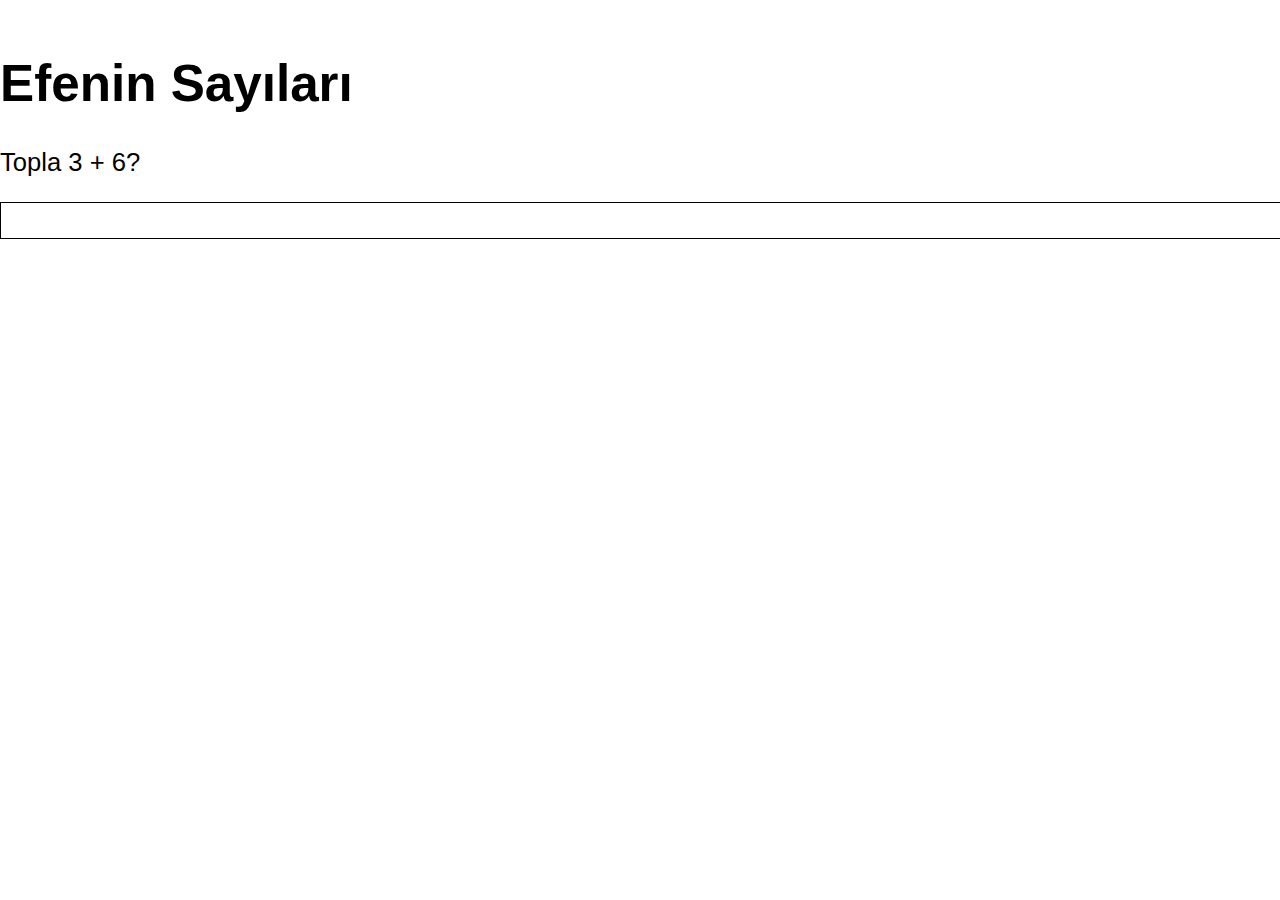
==== index.html @ 13015bf3 "ilk hali" ====
<!DOCTYPE html>
<html>
<head>
<title>Math Game</title>
<style>
body {
  font-family: sans-serif;
  font-size: 2vw;
  max-width: 100%;
  margin: 0 auto;
}

.container {
  width: 100%;
  height: 100%;
  display: flex;
  flex-direction: column;
}

.question {
  margin-top: 20px;
}

.answer-input {
  width: 100%;
  padding: 10px;
  border: 1px solid black;
}

.correct {
  color: green;
}

.wrong {
  color: red;
}
</style>
</head>
<body>
<div class="container">
  <div class ="question">
    <h1>Efenin Sayıları<br></h1>
    <p>Topla <span id="num1"></span> + <span id="num2"></span>?</p>
    <input type="text" id="answer" class="answer-input">
  </div>
  <div id="result"></div>
</div>
<script>
var num1 = Math.floor(Math.random() * 10);
var num2 = Math.floor(Math.random() * 10);

var question = document.querySelector(".question");
var answerInput = document.querySelector("#answer");
var result = document.querySelector("#result");

function generateQuestion() {
  num1 = Math.floor(Math.random() * 10);
  num2 = Math.floor(Math.random() * 10);

  question.querySelector("span").textContent = num1;
  question.querySelector("span").nextElementSibling.textContent = num2;
}

function checkAnswer() {
  var answer = parseInt(answerInput.value);

  if (answer === num1 + num2) {
    result.classList.add("correct");
    result.textContent = "Doğru!";
    result.style.color = "green";
    setTimeout(generateQuestion, 4000);
  } else {
    result.classList.add("wrong");
    result.textContent = "Yanlış!";
    result.style.color = "red";
  }
  answerInput.value = "";
}

answerInput.addEventListener("keyup", function(event) {
  if (event.keyCode === 13) {
    checkAnswer();
  }
});

generateQuestion();
</script>
</body>
</html>
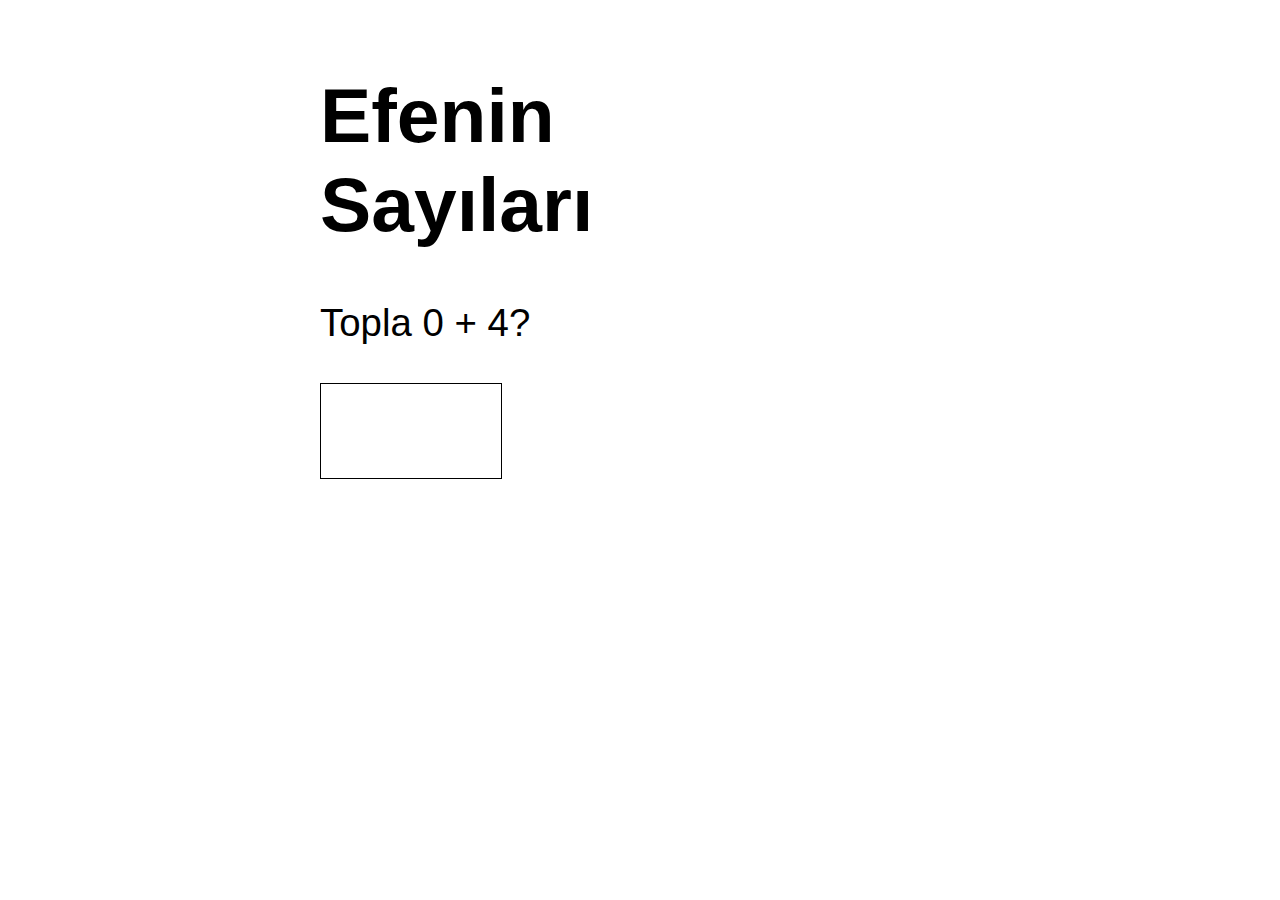
==== commit d498f40d: "Font büyütüldü ve hatalar düzeltildi" ====
--- a/index.html
+++ b/index.html
@@ -1,18 +1,18 @@
 <!DOCTYPE html>
 <html>
 <head>
-<title>Math Game</title>
+<title>Matematik Oyunu</title>
 <style>
 body {
   font-family: sans-serif;
-  font-size: 2vw;
-  max-width: 100%;
+  font-size: 3vw;
+  max-width: 50%;
   margin: 0 auto;
 }
 
 .container {
-  width: 100%;
-  height: 100%;
+  width: 50%;
+  height: 50%;
   display: flex;
   flex-direction: column;
 }
@@ -22,7 +22,8 @@
 }
 
 .answer-input {
-  width: 100%;
+  width: 50%;
+  font-size: 5vw;
   padding: 10px;
   border: 1px solid black;
 }
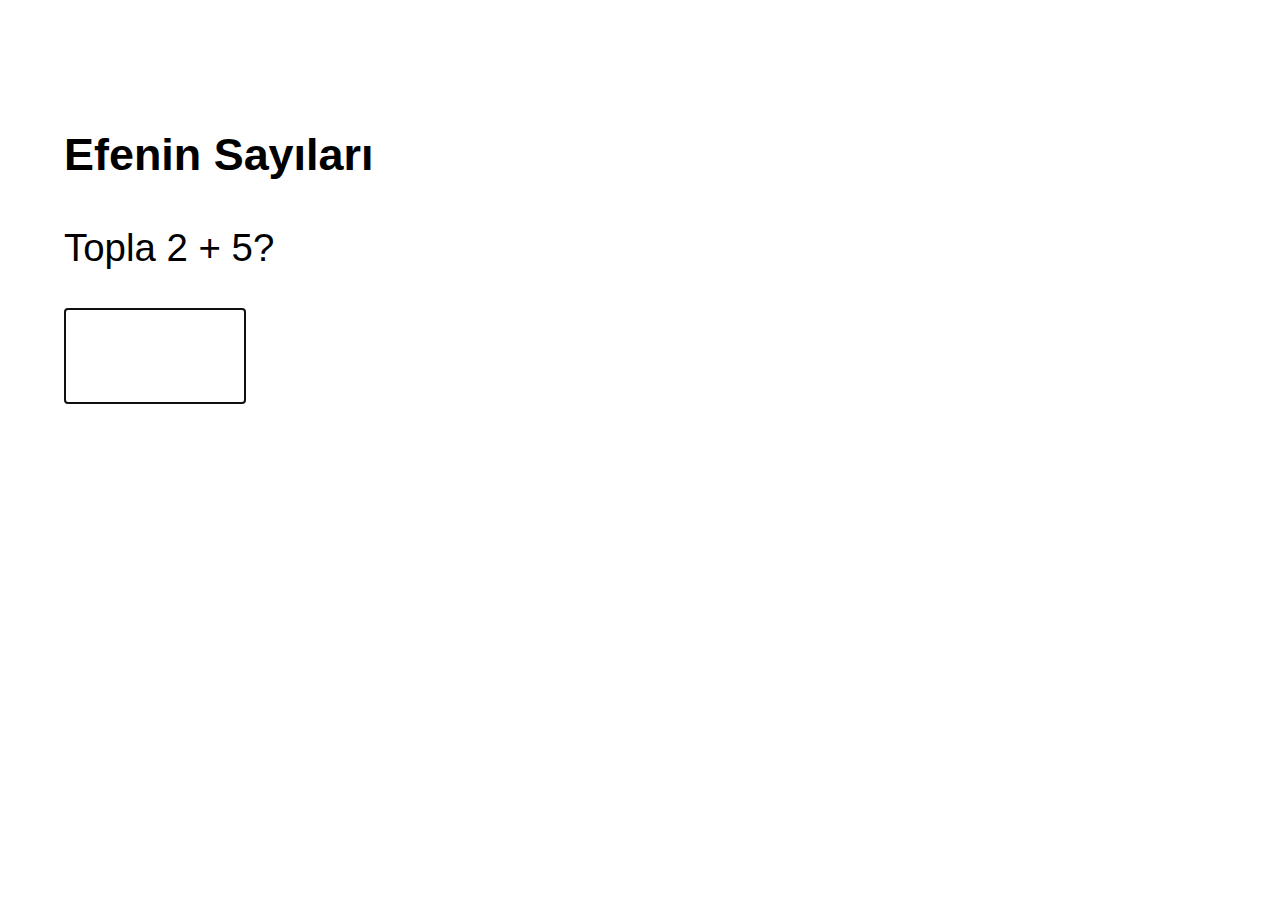
==== commit 1b237e14: "Focus eklendi ve düzeltmeler ..." ====
--- a/index.html
+++ b/index.html
@@ -7,7 +7,7 @@
   font-family: sans-serif;
   font-size: 3vw;
   max-width: 50%;
-  margin: 0 auto;
+  margin: 5%;
 }
 
 .container {
@@ -40,9 +40,9 @@
 <body>
 <div class="container">
   <div class ="question">
-    <h1>Efenin Sayıları<br></h1>
+    <h3>Efenin Sayıları<br></h3>
     <p>Topla <span id="num1"></span> + <span id="num2"></span>?</p>
-    <input type="text" id="answer" class="answer-input">
+    <input type="text" id="answer" class="answer-input" autofocus>
   </div>
   <div id="result"></div>
 </div>
@@ -55,14 +55,21 @@
 var result = document.querySelector("#result");
 
 function generateQuestion() {
-  num1 = Math.floor(Math.random() * 10);
-  num2 = Math.floor(Math.random() * 10);
+    
+    num1 = Math.floor(Math.random() * 10);
+  do {
+    num2 = Math.floor(Math.random() * 10);
+  } while (num1 + num2 > 10);
 
+  result.textContent = "";
   question.querySelector("span").textContent = num1;
   question.querySelector("span").nextElementSibling.textContent = num2;
+
+  answerInput.focus();
 }
 
 function checkAnswer() {
+
   var answer = parseInt(answerInput.value);
 
   if (answer === num1 + num2) {
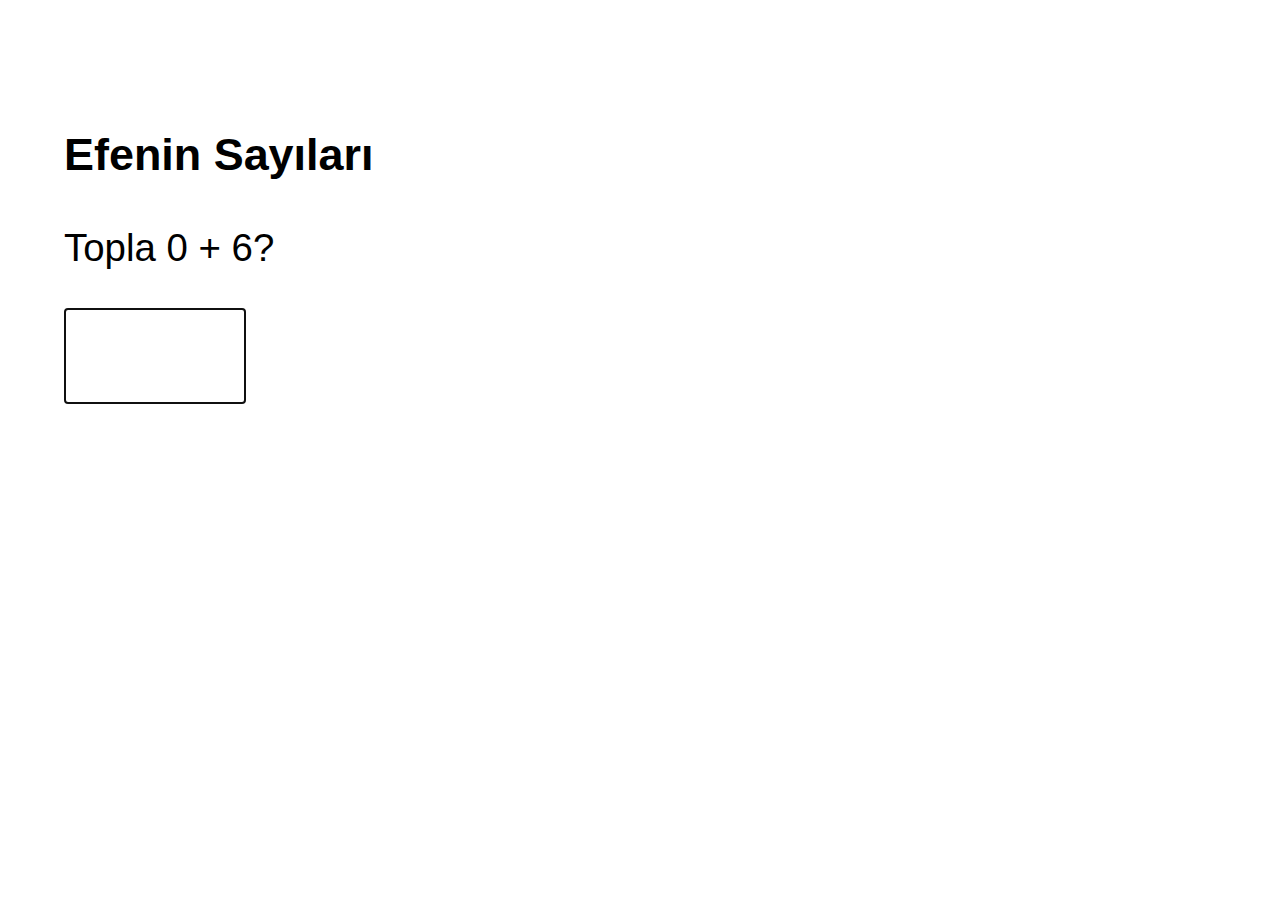
==== commit 0e25b488: "Style dosyası eklendi" ====
--- a/index.html
+++ b/index.html
@@ -2,40 +2,7 @@
 <html>
 <head>
 <title>Matematik Oyunu</title>
-<style>
-body {
-  font-family: sans-serif;
-  font-size: 3vw;
-  max-width: 50%;
-  margin: 5%;
-}
-
-.container {
-  width: 50%;
-  height: 50%;
-  display: flex;
-  flex-direction: column;
-}
-
-.question {
-  margin-top: 20px;
-}
-
-.answer-input {
-  width: 50%;
-  font-size: 5vw;
-  padding: 10px;
-  border: 1px solid black;
-}
-
-.correct {
-  color: green;
-}
-
-.wrong {
-  color: red;
-}
-</style>
+<link rel="stylesheet" href="style.css">
 </head>
 <body>
 <div class="container">
--- a/style.css
+++ b/style.css
@@ -0,0 +1,31 @@
+body {
+font-family: sans-serif;
+  font-size: 3vw;
+  max-width: 50%;
+  margin: 5%;
+}
+.container {
+  width: 50%;
+  height: 50%;
+  display: flex;
+  flex-direction: column;
+}
+
+.question {
+  margin-top: 20px;
+}
+
+.answer-input {
+  width: 50%;
+  font-size: 5vw;
+  padding: 10px;
+  border: 1px solid black;
+}
+
+.correct {
+  color: green;
+}
+
+.wrong {
+  color: red;
+}